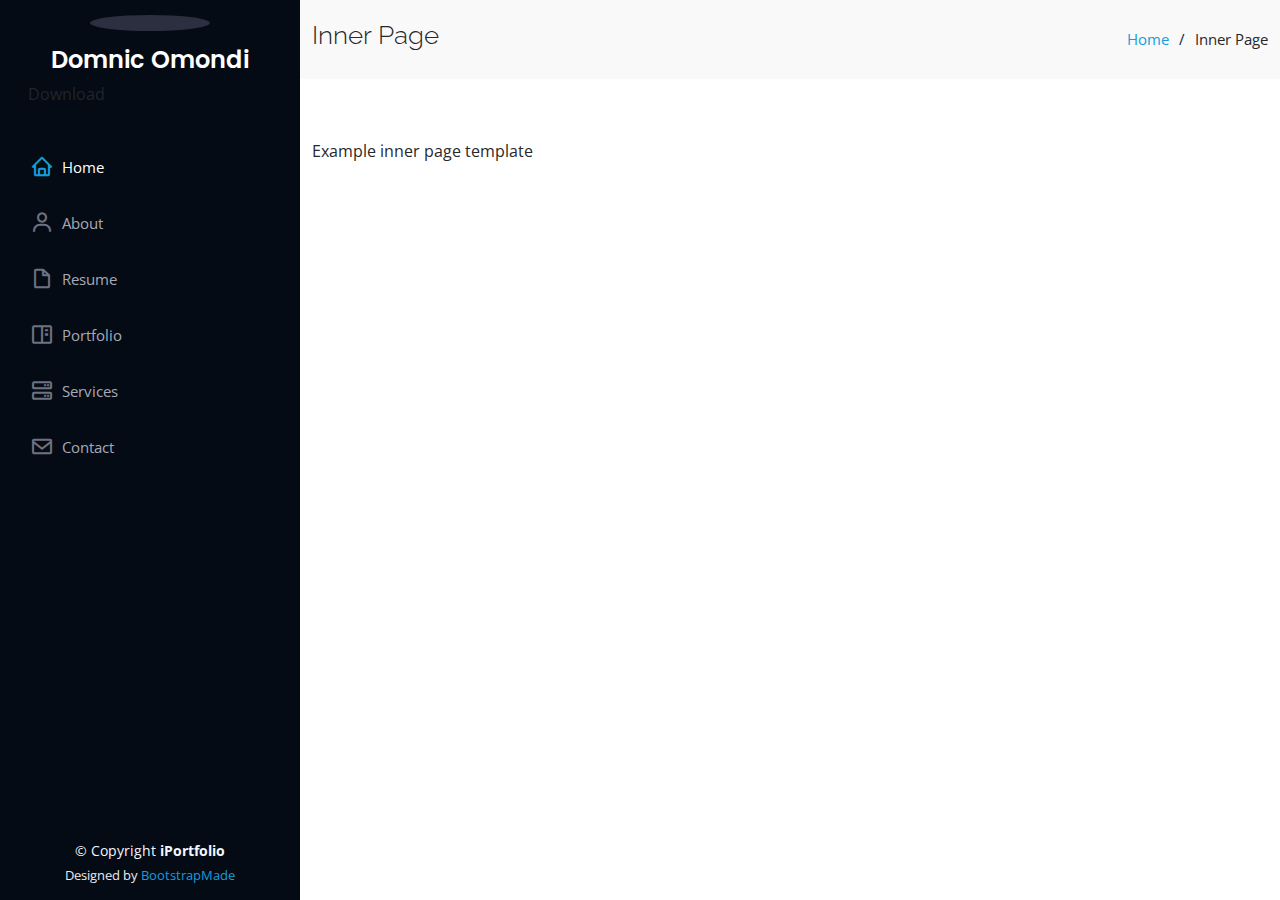
==== inner-page.html @ 4d0b0bb3 "updates" ====
<!DOCTYPE html>
<html lang="en">

<head>
  <meta charset="utf-8">
  <meta content="width=device-width, initial-scale=1.0" name="viewport">

  <title>Inner Page - iPortfolio Bootstrap Template</title>
  <meta content="" name="description">
  <meta content="" name="keywords">

  <!-- Favicons -->
  <link href="assets/img/favicon.png" rel="icon">
  <link href="assets/img/apple-touch-icon.png" rel="apple-touch-icon">

  <!-- Google Fonts -->
  <link href="https://fonts.googleapis.com/css?family=Open+Sans:300,300i,400,400i,600,600i,700,700i|Raleway:300,300i,400,400i,500,500i,600,600i,700,700i|Poppins:300,300i,400,400i,500,500i,600,600i,700,700i" rel="stylesheet">

  <!-- Vendor CSS Files -->
  <link href="assets/vendor/aos/aos.css" rel="stylesheet">
  <link href="assets/vendor/bootstrap/css/bootstrap.min.css" rel="stylesheet">
  <link href="assets/vendor/bootstrap-icons/bootstrap-icons.css" rel="stylesheet">
  <link href="assets/vendor/boxicons/css/boxicons.min.css" rel="stylesheet">
  <link href="assets/vendor/glightbox/css/glightbox.min.css" rel="stylesheet">
  <link href="assets/vendor/swiper/swiper-bundle.min.css" rel="stylesheet">

  <!-- Template Main CSS File -->
  <link href="assets/css/style.css" rel="stylesheet">

  <!-- =======================================================
  * Template Name: iPortfolio - v3.7.0
  * Template URL: https://bootstrapmade.com/iportfolio-bootstrap-portfolio-websites-template/
  * Author: BootstrapMade.com
  * License: https://bootstrapmade.com/license/
  ======================================================== -->
</head>

<body>

  <!-- ======= Mobile nav toggle button ======= -->
  <i class="bi bi-list mobile-nav-toggle d-xl-none"></i>

  <!-- ======= Header ======= -->
  <header id="header">
    <div class="d-flex flex-column">

      <div class="profile">
        <img src="assets/img/profile-img.jpg" alt="" class="img-fluid rounded-circle">
        <h1 class="text-light"><a href="index.html">Domnic Omondi</a></h1>
        
         <button class="btn"><i class="fa fa-download"></i> Download</button>
         
        </div>
      </div>

      <nav id="navbar" class="nav-menu navbar">
        <ul>
          <li><a href="#hero" class="nav-link scrollto active"><i class="bx bx-home"></i> <span>Home</span></a></li>
          <li><a href="#about" class="nav-link scrollto"><i class="bx bx-user"></i> <span>About</span></a></li>
          <li><a href="#resume" class="nav-link scrollto"><i class="bx bx-file-blank"></i> <span>Resume</span></a></li>
          <li><a href="#portfolio" class="nav-link scrollto"><i class="bx bx-book-content"></i> <span>Portfolio</span></a></li>
          <li><a href="#services" class="nav-link scrollto"><i class="bx bx-server"></i> <span>Services</span></a></li>
          <li><a href="#contact" class="nav-link scrollto"><i class="bx bx-envelope"></i> <span>Contact</span></a></li>
        </ul>
      </nav><!-- .nav-menu -->
    </div>
  </header><!-- End Header -->

  <main id="main">

    <!-- ======= Breadcrumbs ======= -->
    <section class="breadcrumbs">
      <div class="container">

        <div class="d-flex justify-content-between align-items-center">
          <h2>Inner Page</h2>
          <ol>
            <li><a href="index.html">Home</a></li>
            <li>Inner Page</li>
          </ol>
        </div>

      </div>
    </section><!-- End Breadcrumbs -->

    <section class="inner-page">
      <div class="container">
        <p>
          Example inner page template
        </p>
      </div>
    </section>

  </main><!-- End #main -->

  <!-- ======= Footer ======= -->
  <footer id="footer">
    <div class="container">
      <div class="copyright">
        &copy; Copyright <strong><span>iPortfolio</span></strong>
      </div>
      <div class="credits">
        <!-- All the links in the footer should remain intact. -->
        <!-- You can delete the links only if you purchased the pro version. -->
        <!-- Licensing information: https://bootstrapmade.com/license/ -->
        <!-- Purchase the pro version with working PHP/AJAX contact form: https://bootstrapmade.com/iportfolio-bootstrap-portfolio-websites-template/ -->
        Designed by <a href="https://bootstrapmade.com/">BootstrapMade</a>
      </div>
    </div>
  </footer><!-- End  Footer -->

  <a href="#" class="back-to-top d-flex align-items-center justify-content-center"><i class="bi bi-arrow-up-short"></i></a>

  <!-- Vendor JS Files -->
  <script src="assets/vendor/purecounter/purecounter.js"></script>
  <script src="assets/vendor/aos/aos.js"></script>
  <script src="assets/vendor/bootstrap/js/bootstrap.bundle.min.js"></script>
  <script src="assets/vendor/glightbox/js/glightbox.min.js"></script>
  <script src="assets/vendor/isotope-layout/isotope.pkgd.min.js"></script>
  <script src="assets/vendor/swiper/swiper-bundle.min.js"></script>
  <script src="assets/vendor/typed.js/typed.min.js"></script>
  <script src="assets/vendor/waypoints/noframework.waypoints.js"></script>
  <script src="assets/vendor/php-email-form/validate.js"></script>

  <!-- Template Main JS File -->
  <script src="assets/js/main.js"></script>

</body>

</html>
---- assets/css/style.css ----
body {
  font-family: "Open Sans", sans-serif;
  color: #272829;
}

a {
  color: #149ddd;
  text-decoration: none;
}

a:hover {
  color: #37b3ed;
  text-decoration: none;
}

h1, h2, h3, h4, h5, h6 {
  font-family: "Raleway", sans-serif;
}

/*--------------------------------------------------------------
# Back to top button
--------------------------------------------------------------*/
.back-to-top {
  position: fixed;
  visibility: hidden;
  opacity: 0;
  right: 15px;
  bottom: 15px;
  z-index: 996;
  background: #149ddd;
  width: 40px;
  height: 40px;
  border-radius: 50px;
  transition: all 0.4s;
}
.back-to-top i {
  font-size: 28px;
  color: #fff;
  line-height: 0;
}
.back-to-top:hover {
  background: #2eafec;
  color: #fff;
}
.back-to-top.active {
  visibility: visible;
  opacity: 1;
}

/*--------------------------------------------------------------
# Header
--------------------------------------------------------------*/
#header {
  position: fixed;
  top: 0;
  left: 0;
  bottom: 0;
  width: 300px;
  transition: all ease-in-out 0.5s;
  z-index: 9997;
  transition: all 0.5s;
  padding: 0 15px;
  background: #040b14;
  overflow-y: auto;
}
#header .profile img {
  margin: 15px auto;
  display: block;
  width: 120px;
  border: 8px solid #2c2f3f;
}
#header .profile h1 {
  font-size: 24px;
  margin: 0;
  padding: 0;
  font-weight: 600;
  -moz-text-align-last: center;
  text-align-last: center;
  font-family: "Poppins", sans-serif;
}
#header .profile h1 a, #header .profile h1 a:hover {
  color: #fff;
  text-decoration: none;
}
#header .profile .social-links a {
  font-size: 18px;
  display: inline-block;
  background: #212431;
  color: #fff;
  line-height: 1;
  padding: 8px 0;
  margin-right: 4px;
  border-radius: 50%;
  text-align: center;
  width: 36px;
  height: 36px;
  transition: 0.3s;
}
#header .profile .social-links a:hover {
  background: #149ddd;
  color: #fff;
  text-decoration: none;
}

#main {
  margin-left: 300px;
}

@media (max-width: 1199px) {
  #header {
    left: -300px;
  }

  #main {
    margin-left: 0;
  }
}
/*--------------------------------------------------------------
# Navigation Menu
--------------------------------------------------------------*/
/* Desktop Navigation */
.nav-menu {
  padding: 30px 0 0 0;
}
.nav-menu * {
  margin: 0;
  padding: 0;
  list-style: none;
}
.nav-menu > ul > li {
  position: relative;
  white-space: nowrap;
}
.nav-menu a, .nav-menu a:focus {
  display: flex;
  align-items: center;
  color: #a8a9b4;
  padding: 12px 15px;
  margin-bottom: 8px;
  transition: 0.3s;
  font-size: 15px;
}
.nav-menu a i, .nav-menu a:focus i {
  font-size: 24px;
  padding-right: 8px;
  color: #6f7180;
}
.nav-menu a:hover, .nav-menu .active, .nav-menu .active:focus, .nav-menu li:hover > a {
  text-decoration: none;
  color: #fff;
}
.nav-menu a:hover i, .nav-menu .active i, .nav-menu .active:focus i, .nav-menu li:hover > a i {
  color: #149ddd;
}

/* Mobile Navigation */
.mobile-nav-toggle {
  position: fixed;
  right: 15px;
  top: 15px;
  z-index: 9998;
  border: 0;
  font-size: 24px;
  transition: all 0.4s;
  outline: none !important;
  background-color: #149ddd;
  color: #fff;
  width: 40px;
  height: 40px;
  display: inline-flex;
  align-items: center;
  justify-content: center;
  line-height: 0;
  border-radius: 50px;
  cursor: pointer;
}

.mobile-nav-active {
  overflow: hidden;
}
.mobile-nav-active #header {
  left: 0;
}

/*--------------------------------------------------------------
# Hero Section
--------------------------------------------------------------*/
#hero {
  width: 100%;
  height: 100vh;
  background color : purple;
  background-size: cover;
}
#hero:before {
  content: "";
  background: rgba(5, 13, 24, 0.3);
  position: absolute;
  bottom: 0;
  top: 0;
  left: 0;
  right: 0;
  z-index: 1;
}
#hero .hero-container {
  position: relative;
  z-index: 2;
  min-width: 300px;
}
#hero h1 {
  margin: 0 0 10px 0;
  font-size: 64px;
  font-weight: 700;
  line-height: 56px;
  color: #fff;
}
#hero p {
  color: #fff;
  margin-bottom: 50px;
  font-size: 26px;
  font-family: "Poppins", sans-serif;
}
#hero p span {
  color: #fff;
  padding-bottom: 4px;
  letter-spacing: 1px;
  border-bottom: 3px solid #149ddd;
}
@media (min-width: 1024px) {
  #hero {
    background-attachment: fixed;
  }
}
@media (max-width: 768px) {
  #hero h1 {
    font-size: 28px;
    line-height: 36px;
  }
  #hero h2 {
    font-size: 18px;
    line-height: 24px;
    margin-bottom: 30px;
  }
}

/*--------------------------------------------------------------
# Sections General
--------------------------------------------------------------*/
section {
  padding: 60px 0;
  overflow: hidden;
}

.section-bg {
  background: #f5f8fd;
}

.section-title {
  padding-bottom: 30px;
}
.section-title h2 {
  font-size: 32px;
  font-weight: bold;
  margin-bottom: 20px;
  padding-bottom: 20px;
  position: relative;
  color: #173b6c;
}
.section-title h2::after {
  content: "";
  position: absolute;
  display: block;
  width: 50px;
  height: 3px;
  background: #149ddd;
  bottom: 0;
  left: 0;
}
.section-title p {
  margin-bottom: 0;
}

/*--------------------------------------------------------------
# About
--------------------------------------------------------------*/
.about .content h3 {
  font-weight: 700;
  font-size: 26px;
  color: #173b6c;
}
.about .content ul {
  list-style: none;
  padding: 0;
}
.about .content ul li {
  margin-bottom: 20px;
  display: flex;
  align-items: center;
}
.about .content ul strong {
  margin-right: 10px;
}
.about .content ul i {
  font-size: 16px;
  margin-right: 5px;
  color: #149ddd;
  line-height: 0;
}
.about .content p:last-child {
  margin-bottom: 0;
}

/*--------------------------------------------------------------
# Facts
--------------------------------------------------------------*/
.facts {
  padding-bottom: 30px;
}
.facts .count-box {
  padding: 30px;
  width: 100%;
}
.facts .count-box i {
  display: block;
  font-size: 44px;
  color: #149ddd;
  float: left;
  line-height: 0;
}
.facts .count-box span {
  font-size: 48px;
  line-height: 40px;
  display: block;
  font-weight: 700;
  color: #050d18;
  margin-left: 60px;
}
.facts .count-box p {
  padding: 15px 0 0 0;
  margin: 0 0 0 60px;
  font-family: "Raleway", sans-serif;
  font-size: 14px;
  color: #122f57;
}
.facts .count-box a {
  font-weight: 600;
  display: block;
  margin-top: 20px;
  color: #122f57;
  font-size: 15px;
  font-family: "Poppins", sans-serif;
  transition: ease-in-out 0.3s;
}
.facts .count-box a:hover {
  color: #1f5297;
}

/*--------------------------------------------------------------
# Akills
--------------------------------------------------------------*/
.skills .progress {
  height: 60px;
  display: block;
  background: none;
  border-radius: 0;
}
.skills .progress .skill {
  padding: 0;
  margin: 0 0 6px 0;
  text-transform: uppercase;
  display: block;
  font-weight: 600;
  font-family: "Poppins", sans-serif;
  color: #050d18;
}
.skills .progress .skill .val {
  float: right;
  font-style: normal;
}
.skills .progress-bar-wrap {
  background: #dce8f8;
  height: 10px;
}
.skills .progress-bar {
  width: 1px;
  height: 10px;
  transition: 0.9s;
  background-color: #149ddd;
}

/*--------------------------------------------------------------
# Resume
--------------------------------------------------------------*/
.resume .resume-title {
  font-size: 26px;
  font-weight: 700;
  margin-top: 20px;
  margin-bottom: 20px;
  color: #050d18;
}
.resume .resume-item {
  padding: 0 0 20px 20px;
  margin-top: -2px;
  border-left: 2px solid #1f5297;
  position: relative;
}
.resume .resume-item h4 {
  line-height: 18px;
  font-size: 18px;
  font-weight: 600;
  text-transform: uppercase;
  font-family: "Poppins", sans-serif;
  color: #050d18;
  margin-bottom: 10px;
}
.resume .resume-item h5 {
  font-size: 16px;
  background: #e4edf9;
  padding: 5px 15px;
  display: inline-block;
  font-weight: 600;
  margin-bottom: 10px;
}
.resume .resume-item ul {
  padding-left: 20px;
}
.resume .resume-item ul li {
  padding-bottom: 10px;
}
.resume .resume-item:last-child {
  padding-bottom: 0;
}
.resume .resume-item::before {
  content: "";
  position: absolute;
  width: 16px;
  height: 16px;
  border-radius: 50px;
  left: -9px;
  top: 0;
  background: #fff;
  border: 2px solid #1f5297;
}

/*--------------------------------------------------------------
# Portfolio
--------------------------------------------------------------*/
.portfolio .portfolio-item {
  margin-bottom: 30px;
}
.portfolio #portfolio-flters {
  padding: 0;
  margin: 0 auto 35px auto;
  list-style: none;
  text-align: center;
  background: #fff;
  border-radius: 50px;
  padding: 2px 15px;
}
.portfolio #portfolio-flters li {
  cursor: pointer;
  display: inline-block;
  padding: 10px 15px 8px 15px;
  font-size: 14px;
  font-weight: 600;
  line-height: 1;
  text-transform: uppercase;
  color: #272829;
  margin-bottom: 5px;
  transition: all 0.3s ease-in-out;
}
.portfolio #portfolio-flters li:hover, .portfolio #portfolio-flters li.filter-active {
  color: #149ddd;
}
.portfolio #portfolio-flters li:last-child {
  margin-right: 0;
}
.portfolio .portfolio-wrap {
  transition: 0.3s;
  position: relative;
  overflow: hidden;
  z-index: 1;
}
.portfolio .portfolio-wrap::before {
  content: "";
  background: rgba(255, 255, 255, 0.5);
  position: absolute;
  left: 0;
  right: 0;
  top: 0;
  bottom: 0;
  transition: all ease-in-out 0.3s;
  z-index: 2;
  opacity: 0;
}
.portfolio .portfolio-wrap .portfolio-links {
  opacity: 1;
  left: 0;
  right: 0;
  bottom: -60px;
  z-index: 3;
  position: absolute;
  transition: all ease-in-out 0.3s;
  display: flex;
  justify-content: center;
}
.portfolio .portfolio-wrap .portfolio-links a {
  color: #fff;
  font-size: 28px;
  text-align: center;
  background: rgba(20, 157, 221, 0.75);
  transition: 0.3s;
  width: 50%;
}
.portfolio .portfolio-wrap .portfolio-links a:hover {
  background: rgba(20, 157, 221, 0.95);
}
.portfolio .portfolio-wrap .portfolio-links a + a {
  border-left: 1px solid #37b3ed;
}
.portfolio .portfolio-wrap:hover::before {
  top: 0;
  left: 0;
  right: 0;
  bottom: 0;
  opacity: 1;
}
.portfolio .portfolio-wrap:hover .portfolio-links {
  opacity: 1;
  bottom: 0;
}

/*--------------------------------------------------------------
# Portfolio Details
--------------------------------------------------------------*/
.portfolio-details {
  padding-top: 40px;
}
.portfolio-details .portfolio-details-slider img {
  width: 100%;
}
.portfolio-details .portfolio-details-slider .swiper-pagination {
  margin-top: 20px;
  position: relative;
}
.portfolio-details .portfolio-details-slider .swiper-pagination .swiper-pagination-bullet {
  width: 12px;
  height: 12px;
  background-color: #fff;
  opacity: 1;
  border: 1px solid #149ddd;
}
.portfolio-details .portfolio-details-slider .swiper-pagination .swiper-pagination-bullet-active {
  background-color: #149ddd;
}
.portfolio-details .portfolio-info {
  padding: 30px;
  box-shadow: 0px 0 30px rgba(5, 13, 24, 0.08);
}
.portfolio-details .portfolio-info h3 {
  font-size: 22px;
  font-weight: 700;
  margin-bottom: 20px;
  padding-bottom: 20px;
  border-bottom: 1px solid #eee;
}
.portfolio-details .portfolio-info ul {
  list-style: none;
  padding: 0;
  font-size: 15px;
}
.portfolio-details .portfolio-info ul li + li {
  margin-top: 10px;
}
.portfolio-details .portfolio-description {
  padding-top: 30px;
}
.portfolio-details .portfolio-description h2 {
  font-size: 26px;
  font-weight: 700;
  margin-bottom: 20px;
}
.portfolio-details .portfolio-description p {
  padding: 0;
}

/*--------------------------------------------------------------
# Services
--------------------------------------------------------------*/
.services .icon-box {
  margin-bottom: 20px;
}
.services .icon {
  float: left;
  display: flex;
  align-items: center;
  justify-content: center;
  width: 54px;
  height: 54px;
  background: #149ddd;
  border-radius: 50%;
  transition: 0.5s;
  border: 1px solid #149ddd;
}
.services .icon i {
  color: #fff;
  font-size: 24px;
  line-height: 0;
}
.services .icon-box:hover .icon {
  background: #fff;
}
.services .icon-box:hover .icon i {
  color: #149ddd;
}
.services .title {
  margin-left: 80px;
  font-weight: 700;
  margin-bottom: 15px;
  font-size: 18px;
}
.services .title a {
  color: #343a40;
}
.services .title a:hover {
  color: #149ddd;
}
.services .description {
  margin-left: 80px;
  line-height: 24px;
  font-size: 14px;
}

/*--------------------------------------------------------------
# Testimonials
--------------------------------------------------------------*/
.testimonials .testimonials-carousel, .testimonials .testimonials-slider {
  overflow: hidden;
}
.testimonials .testimonial-item {
  box-sizing: content-box;
  text-align: center;
  min-height: 320px;
}
.testimonials .testimonial-item .testimonial-img {
  width: 90px;
  border-radius: 50%;
  margin: 0 auto;
}
.testimonials .testimonial-item h3 {
  font-size: 18px;
  font-weight: bold;
  margin: 10px 0 5px 0;
  color: #111;
}
.testimonials .testimonial-item h4 {
  font-size: 14px;
  color: #999;
  margin: 0;
}
.testimonials .testimonial-item .quote-icon-left, .testimonials .testimonial-item .quote-icon-right {
  color: #c3e8fa;
  font-size: 26px;
}
.testimonials .testimonial-item .quote-icon-left {
  display: inline-block;
  left: -5px;
  position: relative;
}
.testimonials .testimonial-item .quote-icon-right {
  display: inline-block;
  right: -5px;
  position: relative;
  top: 10px;
}
.testimonials .testimonial-item p {
  font-style: italic;
  margin: 0 15px 15px 15px;
  padding: 20px;
  background: #fff;
  position: relative;
  margin-bottom: 35px;
  border-radius: 6px;
  box-shadow: 0px 2px 15px rgba(0, 0, 0, 0.1);
}
.testimonials .testimonial-item p::after {
  content: "";
  width: 0;
  height: 0;
  border-top: 20px solid #fff;
  border-right: 20px solid transparent;
  border-left: 20px solid transparent;
  position: absolute;
  bottom: -20px;
  left: calc(50% - 20px);
}
.testimonials .swiper-pagination {
  margin-top: 20px;
  position: relative;
}
.testimonials .swiper-pagination .swiper-pagination-bullet {
  width: 12px;
  height: 12px;
  background-color: #fff;
  opacity: 1;
  border: 1px solid #149ddd;
}
.testimonials .swiper-pagination .swiper-pagination-bullet-active {
  background-color: #149ddd;
}

/*--------------------------------------------------------------
# Contact
--------------------------------------------------------------*/
.contact {
  padding-bottom: 130px;
}
.contact .info {
  padding: 30px;
  background: #fff;
  width: 100%;
  box-shadow: 0 0 24px 0 rgba(0, 0, 0, 0.12);
}
.contact .info i {
  font-size: 20px;
  color: #149ddd;
  float: left;
  width: 44px;
  height: 44px;
  background: #dff3fc;
  display: flex;
  justify-content: center;
  align-items: center;
  border-radius: 50px;
  transition: all 0.3s ease-in-out;
}
.contact .info h4 {
  padding: 0 0 0 60px;
  font-size: 22px;
  font-weight: 600;
  margin-bottom: 5px;
  color: #050d18;
}
.contact .info p {
  padding: 0 0 10px 60px;
  margin-bottom: 20px;
  font-size: 14px;
  color: #173b6c;
}
.contact .info .email p {
  padding-top: 5px;
}
.contact .info .social-links {
  padding-left: 60px;
}
.contact .info .social-links a {
  font-size: 18px;
  display: inline-block;
  background: #333;
  color: #fff;
  line-height: 1;
  padding: 8px 0;
  border-radius: 50%;
  text-align: center;
  width: 36px;
  height: 36px;
  transition: 0.3s;
  margin-right: 10px;
}
.contact .info .social-links a:hover {
  background: #149ddd;
  color: #fff;
}
.contact .info .email:hover i, .contact .info .address:hover i, .contact .info .phone:hover i {
  background: #149ddd;
  color: #fff;
}
.contact .php-email-form {
  width: 100%;
  padding: 30px;
  background: #fff;
  box-shadow: 0 0 24px 0 rgba(0, 0, 0, 0.12);
}
.contact .php-email-form .form-group {
  padding-bottom: 8px;
}
.contact .php-email-form .validate {
  display: none;
  color: red;
  margin: 0 0 15px 0;
  font-weight: 400;
  font-size: 13px;
}
.contact .php-email-form .error-message {
  display: none;
  color: #fff;
  background: #ed3c0d;
  text-align: left;
  padding: 15px;
  font-weight: 600;
}
.contact .php-email-form .error-message br + br {
  margin-top: 25px;
}
.contact .php-email-form .sent-message {
  display: none;
  color: #fff;
  background: #18d26e;
  text-align: center;
  padding: 15px;
  font-weight: 600;
}
.contact .php-email-form .loading {
  display: none;
  background: #fff;
  text-align: center;
  padding: 15px;
}
.contact .php-email-form .loading:before {
  content: "";
  display: inline-block;
  border-radius: 50%;
  width: 24px;
  height: 24px;
  margin: 0 10px -6px 0;
  border: 3px solid #18d26e;
  border-top-color: #eee;
  -webkit-animation: animate-loading 1s linear infinite;
  animation: animate-loading 1s linear infinite;
}
.contact .php-email-form .form-group {
  margin-bottom: 15px;
}
.contact .php-email-form label {
  padding-bottom: 8px;
}
.contact .php-email-form input, .contact .php-email-form textarea {
  border-radius: 0;
  box-shadow: none;
  font-size: 14px;
}
.contact .php-email-form input {
  height: 44px;
}
.contact .php-email-form textarea {
  padding: 10px 15px;
}
.contact .php-email-form button[type=submit] {
  background: #149ddd;
  border: 0;
  padding: 10px 24px;
  color: #fff;
  transition: 0.4s;
  border-radius: 4px;
}
.contact .php-email-form button[type=submit]:hover {
  background: #37b3ed;
}
@-webkit-keyframes animate-loading {
  0% {
    transform: rotate(0deg);
  }
  100% {
    transform: rotate(360deg);
  }
}
@keyframes animate-loading {
  0% {
    transform: rotate(0deg);
  }
  100% {
    transform: rotate(360deg);
  }
}

/*--------------------------------------------------------------
# Breadcrumbs
--------------------------------------------------------------*/
.breadcrumbs {
  padding: 20px 0;
  background: #f9f9f9;
}
.breadcrumbs h2 {
  font-size: 26px;
  font-weight: 300;
}
.breadcrumbs ol {
  display: flex;
  flex-wrap: wrap;
  list-style: none;
  padding: 0;
  margin: 0;
  font-size: 15px;
}
.breadcrumbs ol li + li {
  padding-left: 10px;
}
.breadcrumbs ol li + li::before {
  display: inline-block;
  padding-right: 10px;
  color: #0e2442;
  content: "/";
}
@media (max-width: 768px) {
  .breadcrumbs .d-flex {
    display: block !important;
  }
  .breadcrumbs ol {
    display: block;
  }
  .breadcrumbs ol li {
    display: inline-block;
  }
}

/*--------------------------------------------------------------
# Footer
--------------------------------------------------------------*/
#footer {
  padding: 15px;
  color: #f4f6fd;
  font-size: 14px;
  position: fixed;
  left: 0;
  bottom: 0;
  width: 300px;
  z-index: 9999;
  background: #040b14;
}
#footer .copyright {
  text-align: center;
}
#footer .credits {
  padding-top: 5px;
  text-align: center;
  font-size: 13px;
  color: #eaebf0;
}
@media (max-width: 1199px) {
  #footer {
    position: static;
    width: auto;
    padding-right: 20px 15px;
  }
}
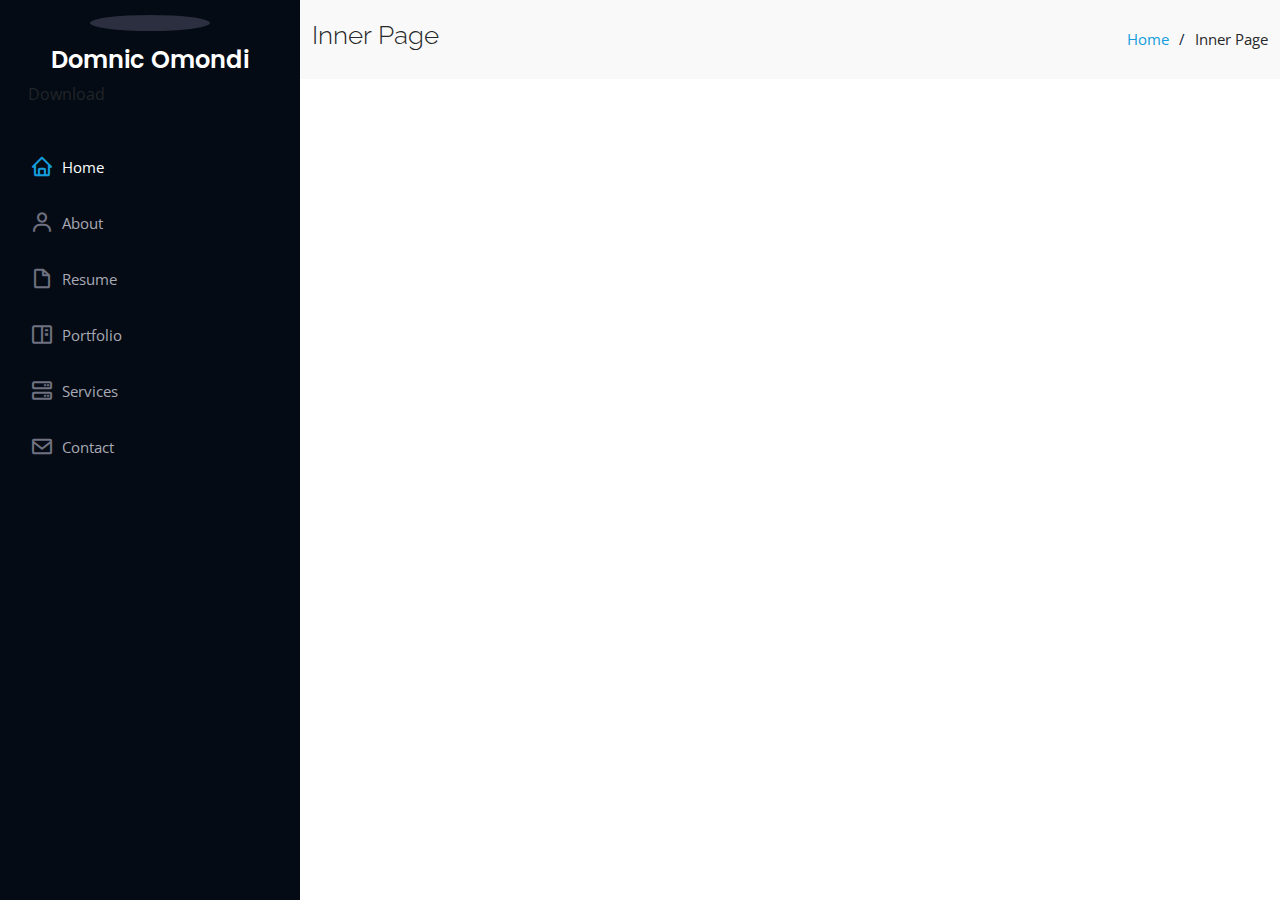
==== commit db80c474: "updates" ====
--- a/inner-page.html
+++ b/inner-page.html
@@ -27,12 +27,7 @@
   <!-- Template Main CSS File -->
   <link href="assets/css/style.css" rel="stylesheet">
 
-  <!-- =======================================================
-  * Template Name: iPortfolio - v3.7.0
-  * Template URL: https://bootstrapmade.com/iportfolio-bootstrap-portfolio-websites-template/
-  * Author: BootstrapMade.com
-  * License: https://bootstrapmade.com/license/
-  ======================================================== -->
+ 
 </head>
 
 <body>
@@ -86,32 +81,16 @@
     <section class="inner-page">
       <div class="container">
         <p>
-          Example inner page template
+        
         </p>
       </div>
     </section>
 
-  </main><!-- End #main -->
-
-  <!-- ======= Footer ======= -->
-  <footer id="footer">
-    <div class="container">
-      <div class="copyright">
-        &copy; Copyright <strong><span>iPortfolio</span></strong>
-      </div>
-      <div class="credits">
-        <!-- All the links in the footer should remain intact. -->
-        <!-- You can delete the links only if you purchased the pro version. -->
-        <!-- Licensing information: https://bootstrapmade.com/license/ -->
-        <!-- Purchase the pro version with working PHP/AJAX contact form: https://bootstrapmade.com/iportfolio-bootstrap-portfolio-websites-template/ -->
-        Designed by <a href="https://bootstrapmade.com/">BootstrapMade</a>
-      </div>
-    </div>
-  </footer><!-- End  Footer -->
+  </main>
 
   <a href="#" class="back-to-top d-flex align-items-center justify-content-center"><i class="bi bi-arrow-up-short"></i></a>
 
-  <!-- Vendor JS Files -->
+  
   <script src="assets/vendor/purecounter/purecounter.js"></script>
   <script src="assets/vendor/aos/aos.js"></script>
   <script src="assets/vendor/bootstrap/js/bootstrap.bundle.min.js"></script>
@@ -122,7 +101,6 @@
   <script src="assets/vendor/waypoints/noframework.waypoints.js"></script>
   <script src="assets/vendor/php-email-form/validate.js"></script>
 
-  <!-- Template Main JS File -->
   <script src="assets/js/main.js"></script>
 
 </body>
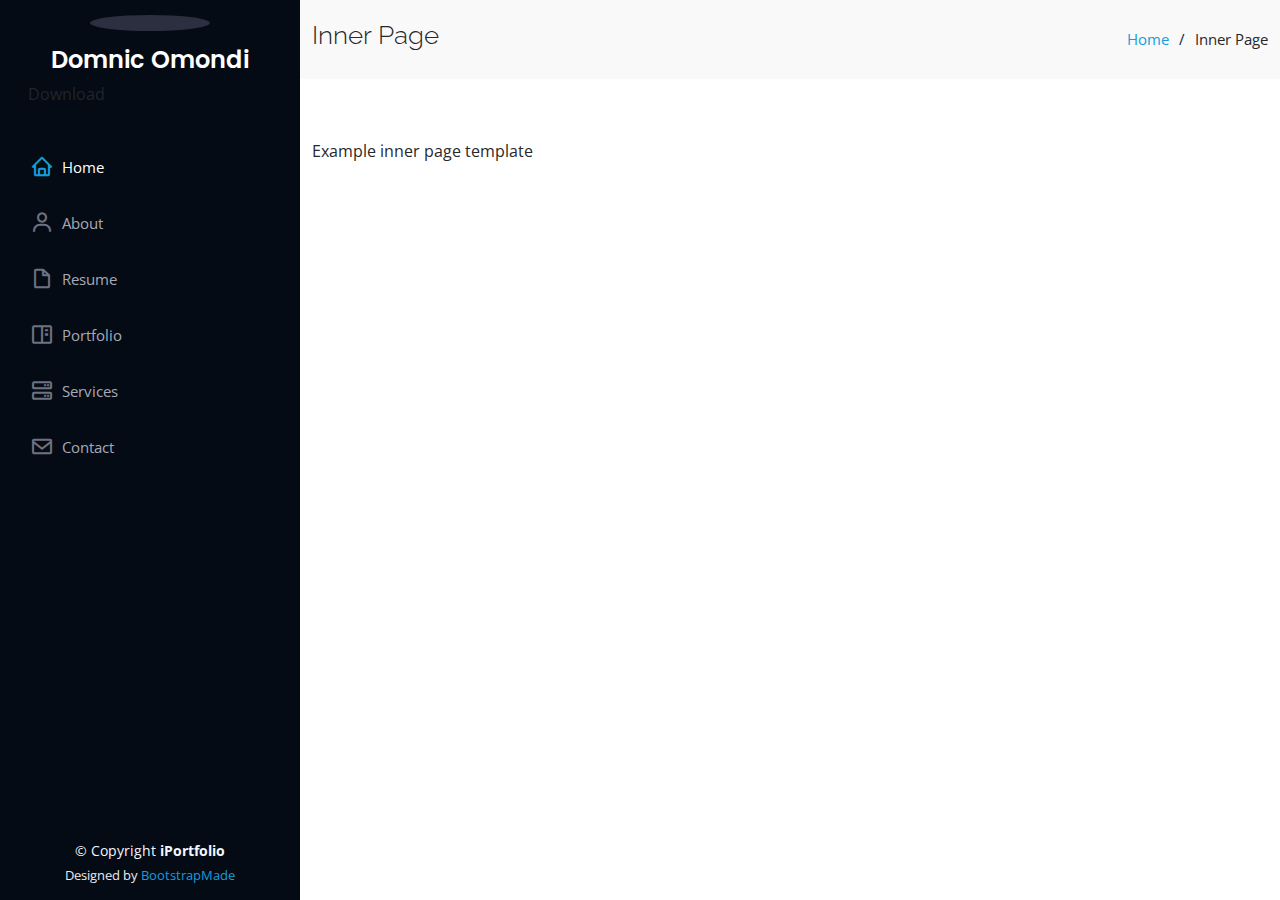
==== commit 6ef6ab1a: "update" ====
--- a/inner-page.html
+++ b/inner-page.html
@@ -27,7 +27,12 @@
   <!-- Template Main CSS File -->
   <link href="assets/css/style.css" rel="stylesheet">
 
- 
+  <!-- =======================================================
+  * Template Name: iPortfolio - v3.7.0
+  * Template URL: https://bootstrapmade.com/iportfolio-bootstrap-portfolio-websites-template/
+  * Author: BootstrapMade.com
+  * License: https://bootstrapmade.com/license/
+  ======================================================== -->
 </head>
 
 <body>
@@ -81,16 +86,32 @@
     <section class="inner-page">
       <div class="container">
         <p>
-        
+          Example inner page template
         </p>
       </div>
     </section>
 
-  </main>
+  </main><!-- End #main -->
+
+  <!-- ======= Footer ======= -->
+  <footer id="footer">
+    <div class="container">
+      <div class="copyright">
+        &copy; Copyright <strong><span>iPortfolio</span></strong>
+      </div>
+      <div class="credits">
+        <!-- All the links in the footer should remain intact. -->
+        <!-- You can delete the links only if you purchased the pro version. -->
+        <!-- Licensing information: https://bootstrapmade.com/license/ -->
+        <!-- Purchase the pro version with working PHP/AJAX contact form: https://bootstrapmade.com/iportfolio-bootstrap-portfolio-websites-template/ -->
+        Designed by <a href="https://bootstrapmade.com/">BootstrapMade</a>
+      </div>
+    </div>
+  </footer><!-- End  Footer -->
 
   <a href="#" class="back-to-top d-flex align-items-center justify-content-center"><i class="bi bi-arrow-up-short"></i></a>
 
-  
+  <!-- Vendor JS Files -->
   <script src="assets/vendor/purecounter/purecounter.js"></script>
   <script src="assets/vendor/aos/aos.js"></script>
   <script src="assets/vendor/bootstrap/js/bootstrap.bundle.min.js"></script>
@@ -101,6 +122,7 @@
   <script src="assets/vendor/waypoints/noframework.waypoints.js"></script>
   <script src="assets/vendor/php-email-form/validate.js"></script>
 
+  <!-- Template Main JS File -->
   <script src="assets/js/main.js"></script>
 
 </body>
--- a/assets/css/style.css
+++ b/assets/css/style.css
@@ -189,7 +189,8 @@
 #hero {
   width: 100%;
   height: 100vh;
-  background color : purple;
+  background: url(rrt.jpg) no-repeat;
+  /* background-color : purple; */
   background-size: cover;
 }
 #hero:before {
@@ -212,7 +213,7 @@
   font-size: 64px;
   font-weight: 700;
   line-height: 56px;
-  color: #fff;
+  color: #003459;
 }
 #hero p {
   color: #fff;
